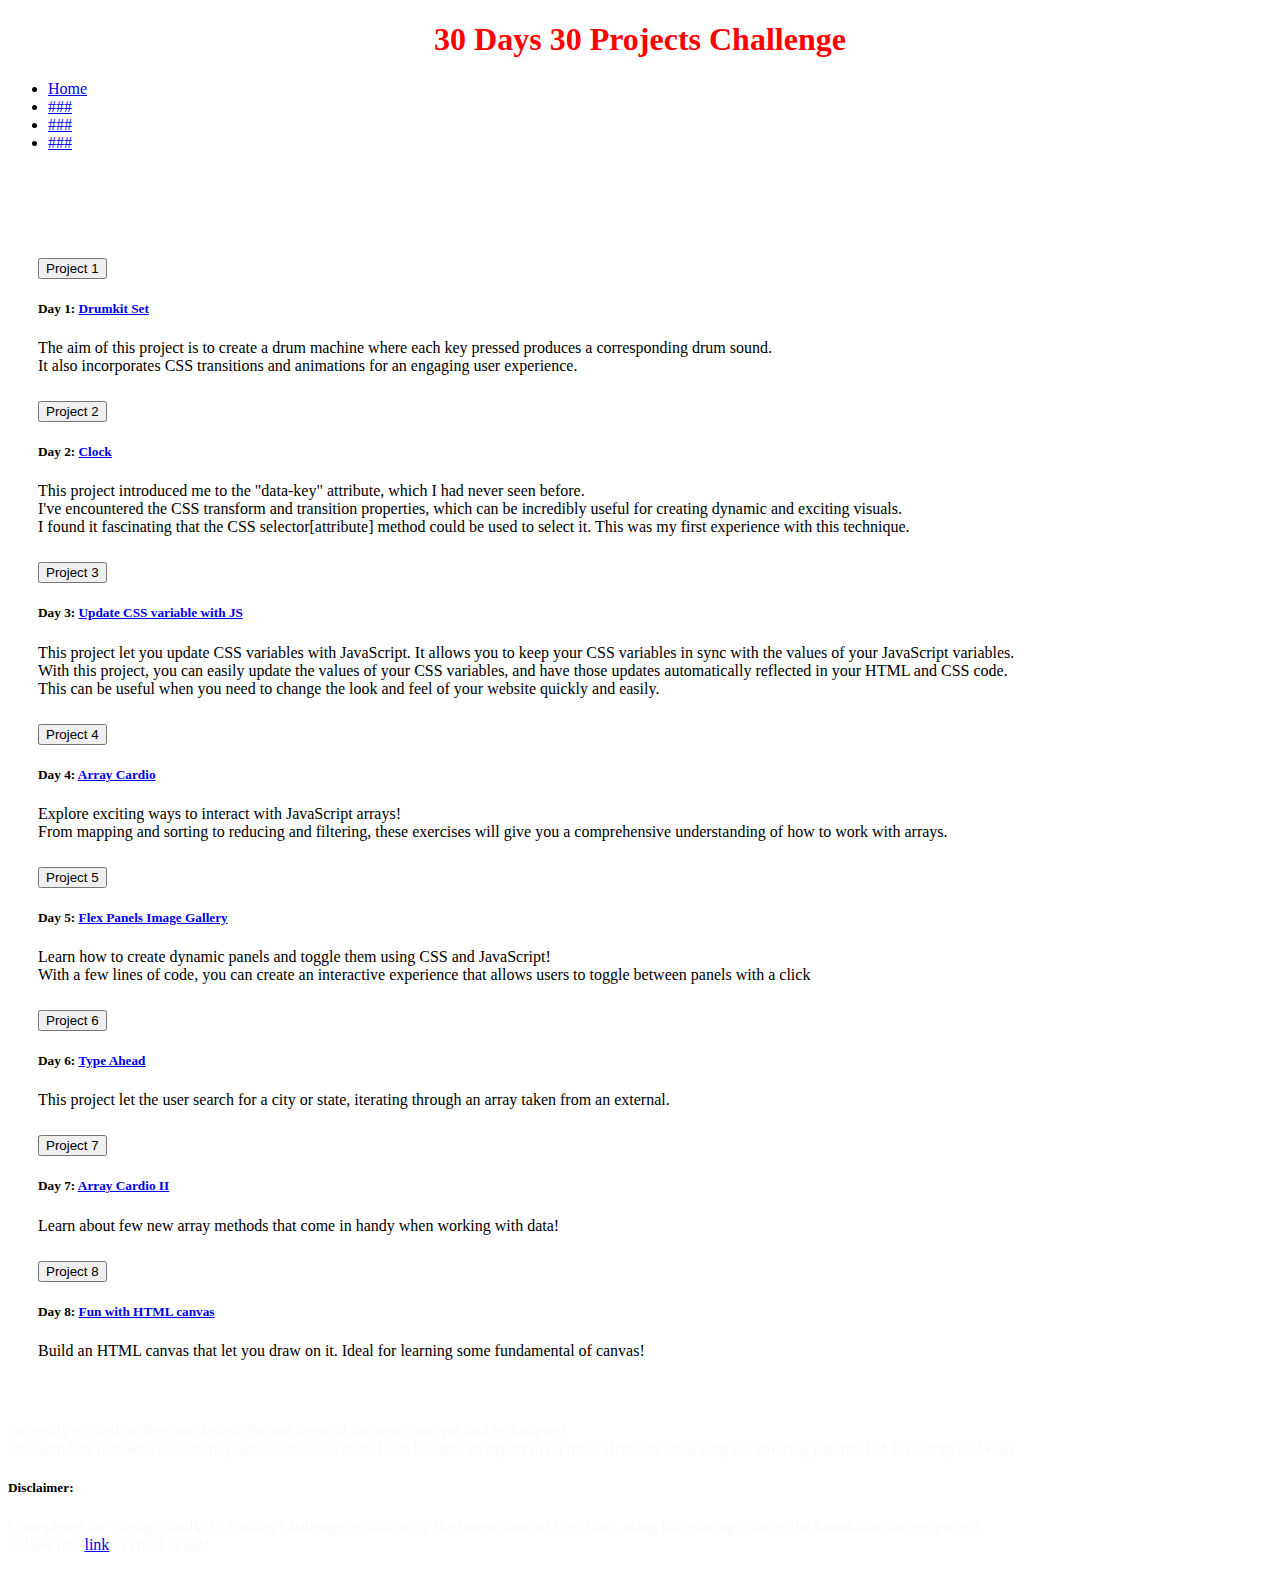
==== index.html @ b757491e "add files for project 8 and remove extra header tag from files" ====
<!DOCTYPE html>
<html lang="en">

<head>
    <meta charset="UTF-8">
    <meta http-equiv="X-UA-Compatible" content="IE=edge">
    <meta name="viewport" content="width=device-width, initial-scale=1.0">
    <link rel="stylesheet" href="/assets/css/index-style.css">
    <link rel="stylesheet" href="https://cdn.jsdelivr.net/npm/bootstrap@4.6.2/dist/css/bootstrap.min.css"
        integrity="sha384-xOolHFLEh07PJGoPkLv1IbcEPTNtaed2xpHsD9ESMhqIYd0nLMwNLD69Npy4HI+N" crossorigin="anonymous">


    <title>30ish Days Challenge</title>
</head>

<body>
    <header>
        <nav class="navbar fixed-top navbar-dark bg-dark navbar-expand-lg navbar-light bg-light">
            <div class="container-fluid">
                <h1 class="navbar-brand">30 Days 30 Projects Challenge</h1>

                <div class="collapse navbar-collapse" id="navbarNav">
                    <ul class="navbar-nav">
                        <li class="nav-item">
                            <a class="nav-link active" aria-current="page" href="#">Home</a>
                        </li>
                        <li class="nav-item">
                            <a class="nav-link" href="#">###</a>
                        </li>
                        <li class="nav-item">
                            <a class="nav-link" href="#">###</a>
                        </li>
                        <li class="nav-item">
                            <a class="nav-link disabled" href="#" tabindex="-1" aria-disabled="true">###</a>
                        </li>
                    </ul>
                </div>
            </div>
        </nav>
    </header>

    <div class="accordion" id="accordionExample">
        <div class="card">
            <div class="card-header" id="headingOne">
                <h2 class="mb-0">
                    <button class="btn btn-link btn-block text-left" type="button" data-toggle="collapse"
                        data-target="#collapseOne" aria-expanded="true" aria-controls="collapseOne">
                        Project 1
                    </button>
                </h2>
            </div>

            <div id="collapseOne" class="collapse show" aria-labelledby="headingOne" data-parent="#accordionExample">
                <div class="card-body">
                    <h5>Day 1: <a href="/html files of each projects/day1-drumkit.html" target="_blank">Drumkit Set</a></h5>
                    <p>
                        The aim of this project is to create a drum machine where each key pressed produces a
                        corresponding drum sound.
                        <br>
                        It also incorporates CSS transitions and animations for an engaging
                        user experience.
                    </p>

                </div>
            </div>
        </div>
        <div class="card">
            <div class="card-header" id="headingTwo">
                <h2 class="mb-0">
                    <button class="btn btn-link btn-block text-left collapsed" type="button" data-toggle="collapse"
                        data-target="#collapseTwo" aria-expanded="false" aria-controls="collapseTwo">
                        Project 2
                    </button>
                </h2>
            </div>
            <div id="collapseTwo" class="collapse" aria-labelledby="headingTwo" data-parent="#accordionExample">
                <div class="card-body">
                    <h5>Day 2: <a href="/html files of each projects/day2-clock.html" target="_blank">Clock</a></h5>
                    <p>
                        This project introduced me to the "data-key" attribute, which I had never seen before.
                        <br>
                        I've encountered the CSS transform and transition properties, which can be incredibly useful for
                        creating dynamic and exciting visuals.
                        <br>
                        I found it fascinating that the CSS selector[attribute] method could be used to select it. This
                        was my first experience with this technique.
                    </p>
                </div>
            </div>
        </div>
        <div class="card">
            <div class="card-header" id="headingThree">
                <h2 class="mb-0">
                    <button class="btn btn-link btn-block text-left collapsed" type="button" data-toggle="collapse"
                        data-target="#collapseThree" aria-expanded="false" aria-controls="collapseThree">
                        Project 3
                    </button>
                </h2>
            </div>
            <div id="collapseThree" class="collapse" aria-labelledby="headingThree" data-parent="#accordionExample">
                <div class="card-body">
                    <h5>Day 3: <a href="/html files of each projects/day3-updateCSSvariable-with-JS.html" target="_blank">Update CSS
                            variable with JS</a></h5>
                    <p>
                        This project let you update CSS variables with JavaScript. It allows you to keep your CSS variables in sync with the values of your JavaScript variables. 
                        <br>
                        With this project, you can easily update the values of your CSS variables, and have those updates automatically reflected in your HTML and CSS code. 
                        <br>
                        This can be useful when you need to change the look and feel of your website quickly and easily.
                    </p>
                </div>
            </div>
        </div>
        <div class="card">
            <div class="card-header" id="headingFour">
                <h2 class="mb-0">
                    <button class="btn btn-link btn-block text-left collapsed" type="button" data-toggle="collapse"
                        data-target="#collapseFour" aria-expanded="false" aria-controls="collapseFour">
                        Project 4
                    </button>
                </h2>
            </div>
            <div id="collapseFour" class="collapse" aria-labelledby="headingFour" data-parent="#accordionExample">
                <div class="card-body">
                    <h5>Day 4: <a href="/html files of each projects/day4-ArrayCardio.html" target="_blank">Array Cardio</a></h5>
                    <p>
                        Explore exciting ways to interact with JavaScript arrays! 
                        <br>
                        From mapping and sorting to reducing and filtering, these exercises will give you a comprehensive 
                        understanding of how to work with arrays.
                    </p>
                </div>
            </div>
        </div>
        <div class="card">
            <div class="card-header" id="headingFive">
                <h2 class="mb-0">
                    <button class="btn btn-link btn-block text-left collapsed" type="button" data-toggle="collapse"
                        data-target="#collapseFive" aria-expanded="false" aria-controls="collapseFive">
                        Project 5
                    </button>
                </h2>
            </div>
            <div id="collapseFive" class="collapse" aria-labelledby="headingFive" data-parent="#accordionExample">
                <div class="card-body">
                    <h5>Day 5: <a href="/html files of each projects/day5-FlexPanelsImageGallery.html" target="_blank">Flex Panels Image
                        Gallery</a></h5>
                    <p>
                        Learn how to create dynamic panels and toggle them using CSS and JavaScript! 
                        <br>
                        With a few lines of code, you can create an interactive experience that allows users to toggle between panels with a click
                    </p>
                </div>
            </div>
        </div>
        <div class="card">
            <div class="card-header" id="headingSix">
                <h2 class="mb-0">
                    <button class="btn btn-link btn-block text-left collapsed" type="button" data-toggle="collapse"
                        data-target="#collapseSix" aria-expanded="false" aria-controls="collapseSix">
                        Project 6
                    </button>
                </h2>
            </div>
            <div id="collapseSix" class="collapse" aria-labelledby="headingSix" data-parent="#accordionExample">
                <div class="card-body">
                    <h5>Day 6: <a href="/html files of each projects/day6-TypeAhead.html">Type Ahead</a></h5>
                    <p>
                        This project let the user search for a city or state, iterating through an array taken from an external.
                    </p>
                </div>
            </div>
        </div>
        <div class="card">
            <div class="card-header" id="headingSeven">
                <h2 class="mb-0">
                    <button class="btn btn-link btn-block text-left collapsed" type="button" data-toggle="collapse"
                        data-target="#collapseSeven" aria-expanded="false" aria-controls="collapseSeven">
                        Project 7
                    </button>
                </h2>
            </div>
            <div id="collapseSeven" class="collapse" aria-labelledby="headingSeven" data-parent="#accordionExample">
                <div class="card-body">
                    <h5>Day 7: <a href="/html files of each projects/day7-ArrayCardio2.html">Array Cardio II</a></h5>
                    <p>
                        Learn about few new array methods that come in handy when working with data!
                    </p>
                </div>
            </div>
        </div>
        <div class="card">
            <div class="card-header" id="headingEight">
                <h2 class="mb-0">
                    <button class="btn btn-link btn-block text-left collapsed" type="button" data-toggle="collapse"
                        data-target="#collapseEight" aria-expanded="false" aria-controls="collapseEight">
                        Project 8
                    </button>
                </h2>
            </div>
            <div id="collapseEight" class="collapse" aria-labelledby="headingEight" data-parent="#accordionExample">
                <div class="card-body">
                    <h5>Day 8: <a href="/html files of each projects/day7-ArrayCardio2.html">Fun with HTML canvas</a></h5>
                    <p>
                        Build an HTML canvas that let you draw on it. Ideal for learning some fundamental of canvas!
                    </p>
                </div>
            </div>
        </div>
    </div>

    <footer id="sticky-footer" class="flex-shrink-0 py-4 bg-dark text-white-50">
        <div class="container text-center">
            <p>I'm really excited to dive into Javascript and learn all the new concepts and techniques!<br> I'm confident that with consistent practice and dedication I can become an expert in no time. 
                Here's to unlocking the amazing potential of Javascript and CSS</small>
            </p>
            <h5>Disclaimer:</h5>
            <p>
               I completed the 30-day Vanilla JS Coding Challenge by following the instructions of Wes Bros, using his existing code as the foundation for my project.
               <br>Follow this <a href="https://courses.wesbos.com/account" target="_blank">link</a> to check it out!
            </p>
        </div>     
    </footer>

    <script src="https://cdn.jsdelivr.net/npm/jquery@3.5.1/dist/jquery.slim.min.js"
        integrity="sha384-DfXdz2htPH0lsSSs5nCTpuj/zy4C+OGpamoFVy38MVBnE+IbbVYUew+OrCXaRkfj" crossorigin="anonymous">
    </script>
    <script src="https://cdn.jsdelivr.net/npm/popper.js@1.16.1/dist/umd/popper.min.js"
        integrity="sha384-9/reFTGAW83EW2RDu2S0VKaIzap3H66lZH81PoYlFhbGU+6BZp6G7niu735Sk7lN" crossorigin="anonymous">
    </script>
    <script src="https://cdn.jsdelivr.net/npm/bootstrap@4.6.2/dist/js/bootstrap.min.js"
        integrity="sha384-+sLIOodYLS7CIrQpBjl+C7nPvqq+FbNUBDunl/OZv93DB7Ln/533i8e/mZXLi/P+" crossorigin="anonymous">
    </script>

</body>

</html>
---- assets/css/index-style.css ----
h1 {
    color: red;
    display: flex;
    justify-content: center;
}


.accordion {
    margin-top: 50px;
    padding: 30px;
}

footer p {
   color: #fafafa;
}
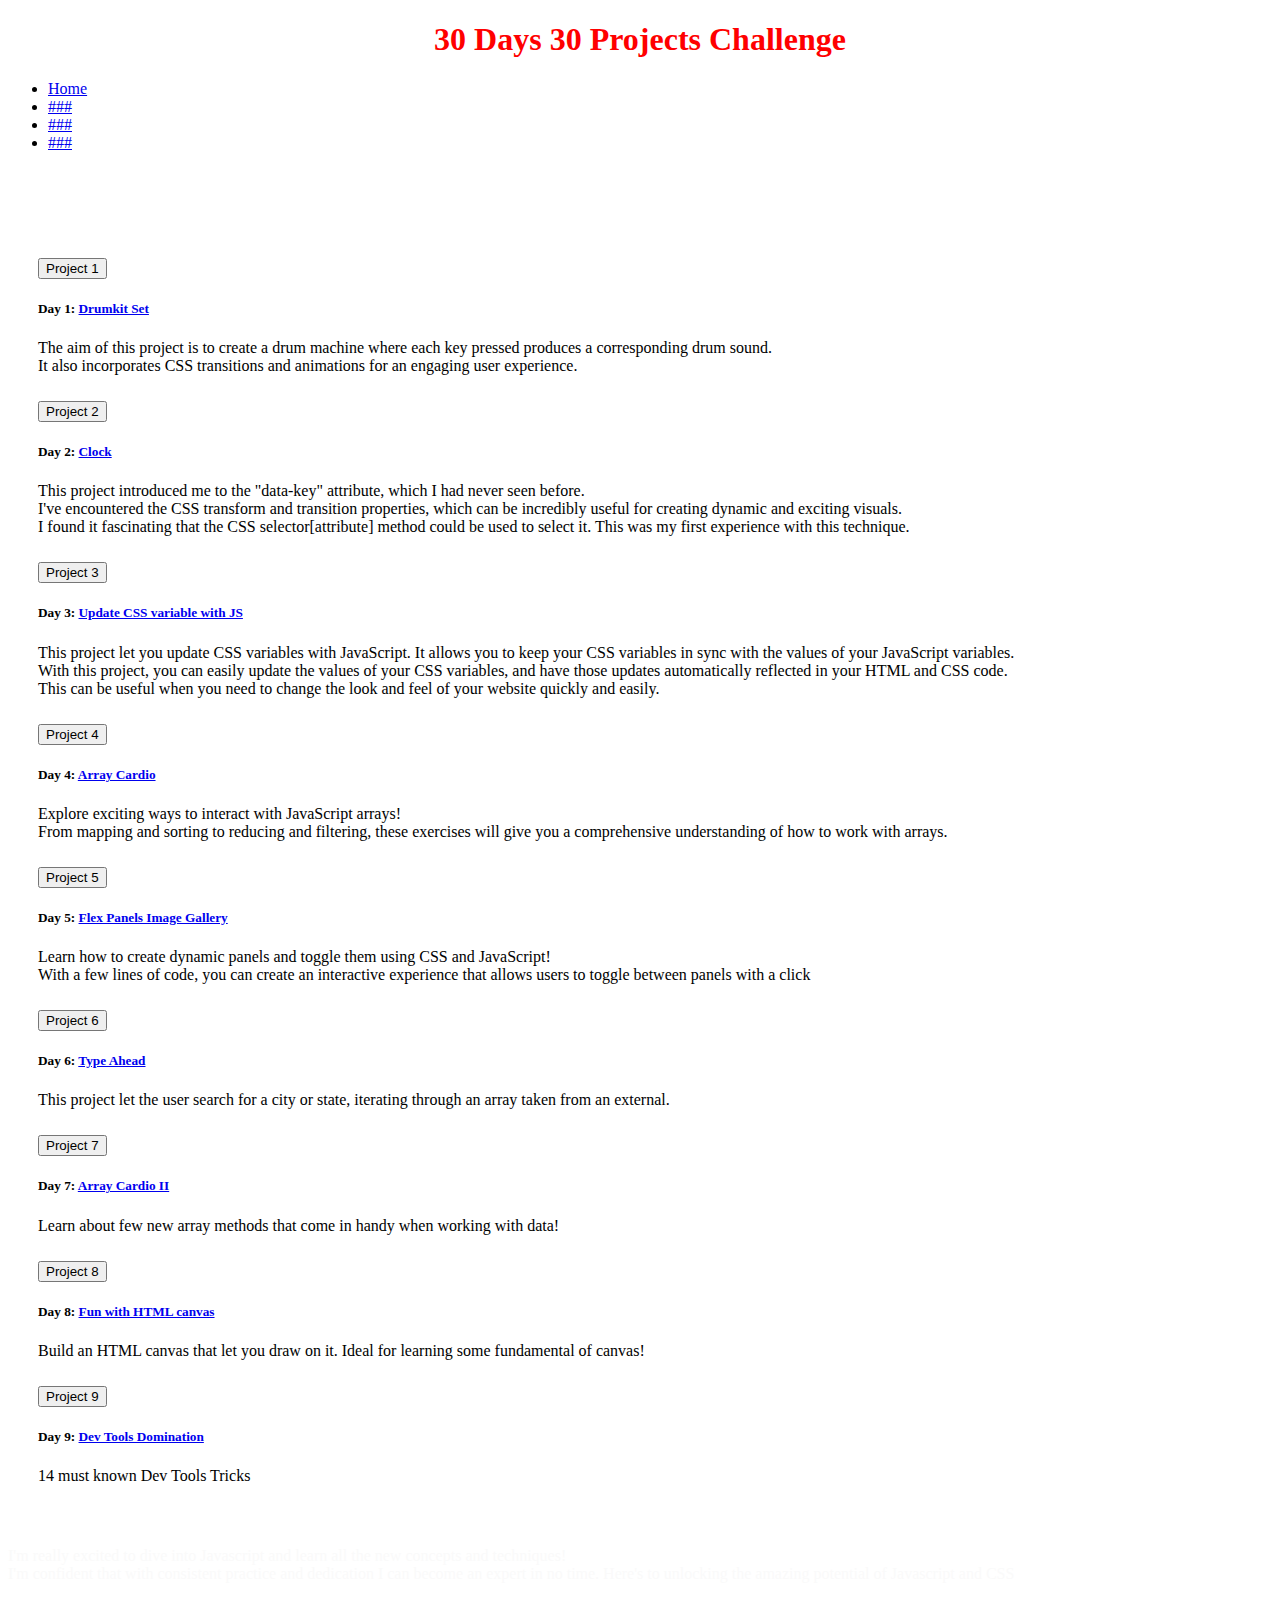
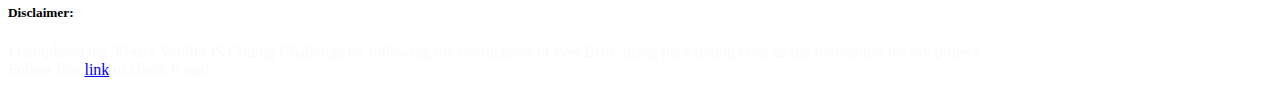
==== commit a528ba98: "complete project 9" ====
--- a/index.html
+++ b/index.html
@@ -44,13 +44,13 @@
             <div class="card-header" id="headingOne">
                 <h2 class="mb-0">
                     <button class="btn btn-link btn-block text-left" type="button" data-toggle="collapse"
-                        data-target="#collapseOne" aria-expanded="true" aria-controls="collapseOne">
+                        data-target="#collapseOne" aria-expanded="false" aria-controls="collapseOne">
                         Project 1
                     </button>
                 </h2>
             </div>
 
-            <div id="collapseOne" class="collapse show" aria-labelledby="headingOne" data-parent="#accordionExample">
+            <div id="collapseOne" class="collapse" aria-labelledby="headingOne" data-parent="#accordionExample">
                 <div class="card-body">
                     <h5>Day 1: <a href="/html files of each projects/day1-drumkit.html" target="_blank">Drumkit Set</a></h5>
                     <p>
@@ -200,9 +200,27 @@
             </div>
             <div id="collapseEight" class="collapse" aria-labelledby="headingEight" data-parent="#accordionExample">
                 <div class="card-body">
-                    <h5>Day 8: <a href="/html files of each projects/day7-ArrayCardio2.html">Fun with HTML canvas</a></h5>
+                    <h5>Day 8: <a href="/html files of each projects/day8-FunWithHTMLCanvas.html">Fun with HTML canvas</a></h5>
                     <p>
                         Build an HTML canvas that let you draw on it. Ideal for learning some fundamental of canvas!
+                    </p>
+                </div>
+            </div>
+        </div>
+        <div class="card">
+            <div class="card-header" id="headingNine">
+                <h2 class="mb-0">
+                    <button class="btn btn-link btn-block text-left collapsed" type="button" data-toggle="collapse"
+                        data-target="#collapseNine" aria-expanded="false" aria-controls="collapseNine">
+                        Project 9
+                    </button>
+                </h2>
+            </div>
+            <div id="collapseNine" class="collapse" aria-labelledby="headingNine" data-parent="#accordionExample">
+                <div class="card-body">
+                    <h5>Day 9: <a href="/html files of each projects/day9-DevToolsDomination.html">Dev Tools Domination</a></h5>
+                    <p>
+                        14 must known Dev Tools Tricks     
                     </p>
                 </div>
             </div>
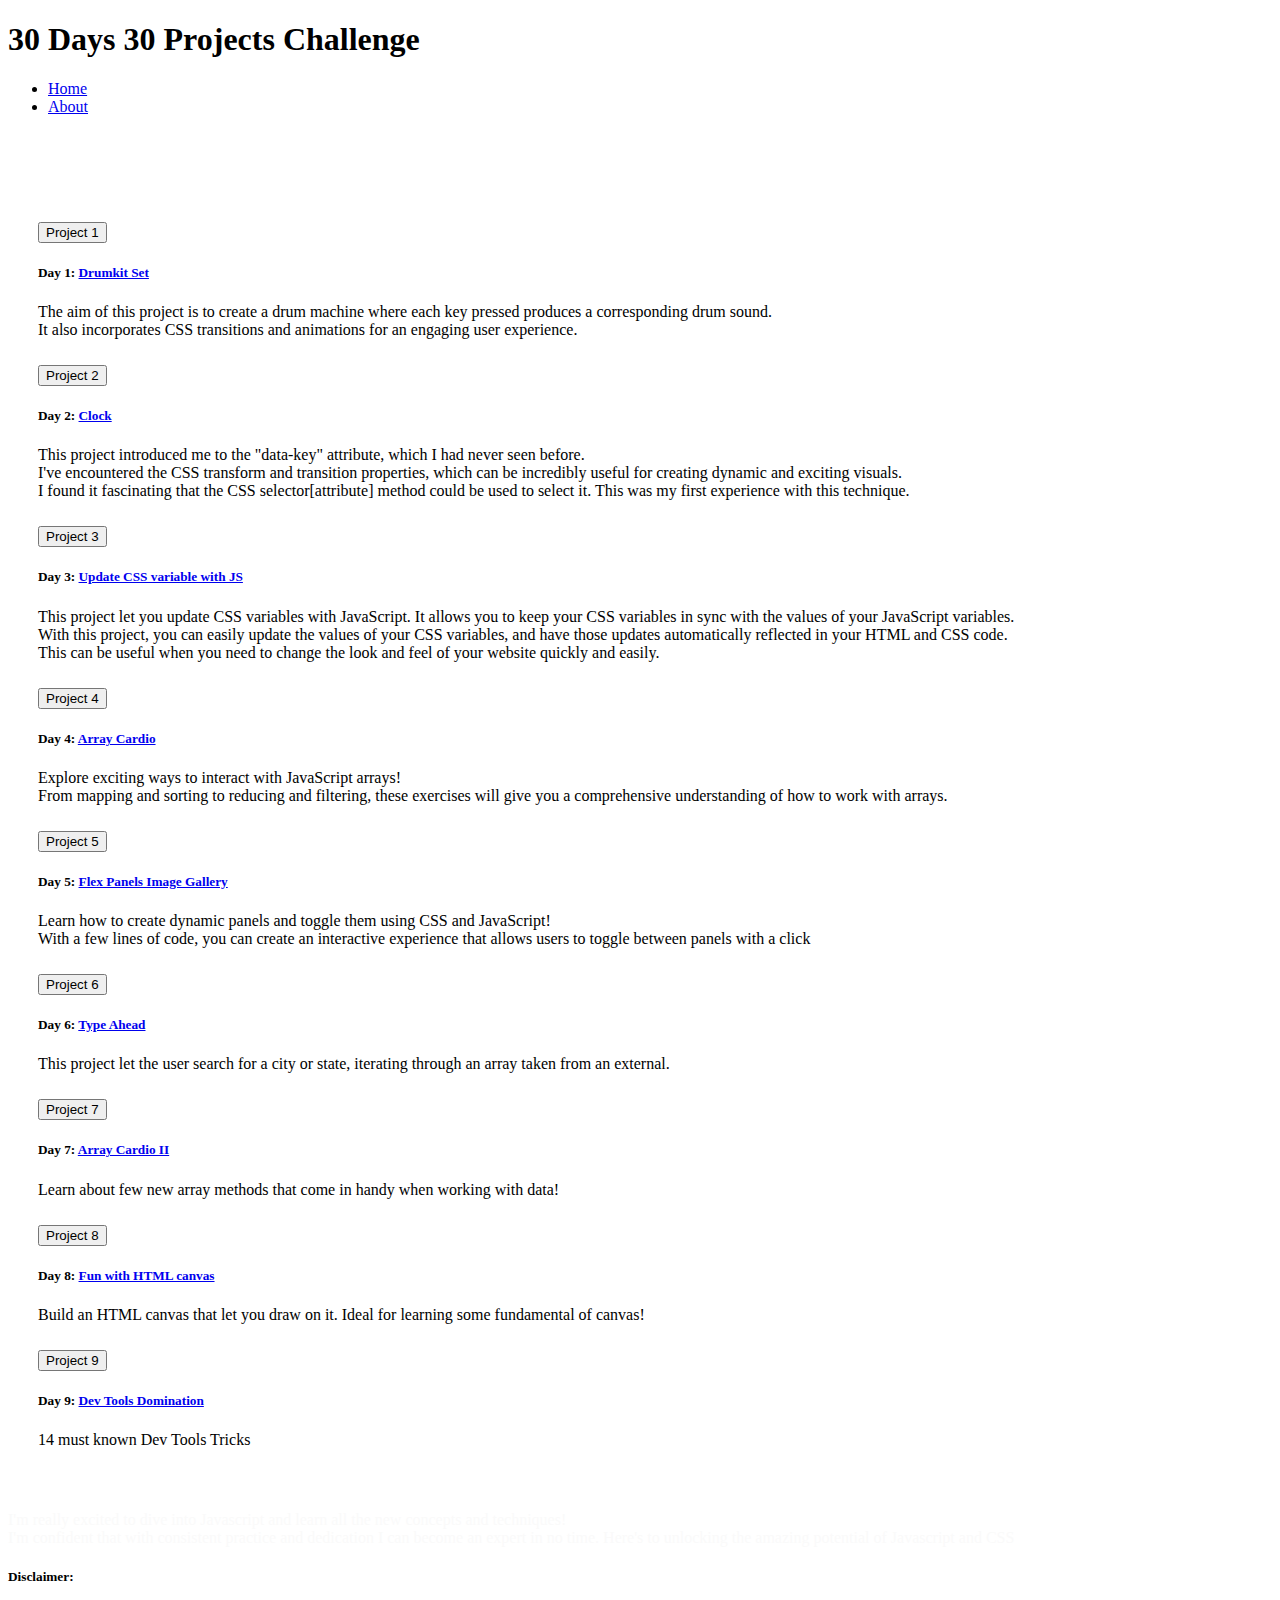
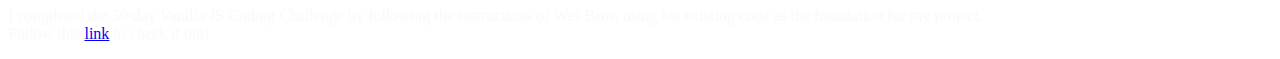
==== commit cea4ef0b: "add header and footer to project1" ====
--- a/index.html
+++ b/index.html
@@ -18,23 +18,16 @@
         <nav class="navbar fixed-top navbar-dark bg-dark navbar-expand-lg navbar-light bg-light">
             <div class="container-fluid">
                 <h1 class="navbar-brand">30 Days 30 Projects Challenge</h1>
-
-                <div class="collapse navbar-collapse" id="navbarNav">
-                    <ul class="navbar-nav">
-                        <li class="nav-item">
-                            <a class="nav-link active" aria-current="page" href="#">Home</a>
-                        </li>
-                        <li class="nav-item">
-                            <a class="nav-link" href="#">###</a>
-                        </li>
-                        <li class="nav-item">
-                            <a class="nav-link" href="#">###</a>
-                        </li>
-                        <li class="nav-item">
-                            <a class="nav-link disabled" href="#" tabindex="-1" aria-disabled="true">###</a>
-                        </li>
-                    </ul>
-                </div>
+            </div>
+            <div class="collapse navbar-collapse" id="navbarNav">
+                <ul class="navbar-nav">
+                    <li class="nav-item">
+                        <a class="nav-link active" aria-current="page" href="#">Home</a>
+                    </li>
+                    <li class="nav-item">
+                        <a class="nav-link" href="#">About</a>
+                    </li>
+               </ul>
             </div>
         </nav>
     </header>
--- a/assets/css/index-style.css
+++ b/assets/css/index-style.css
@@ -1,10 +1,3 @@
-h1 {
-    color: red;
-    display: flex;
-    justify-content: center;
-}
-
-
 .accordion {
     margin-top: 50px;
     padding: 30px;
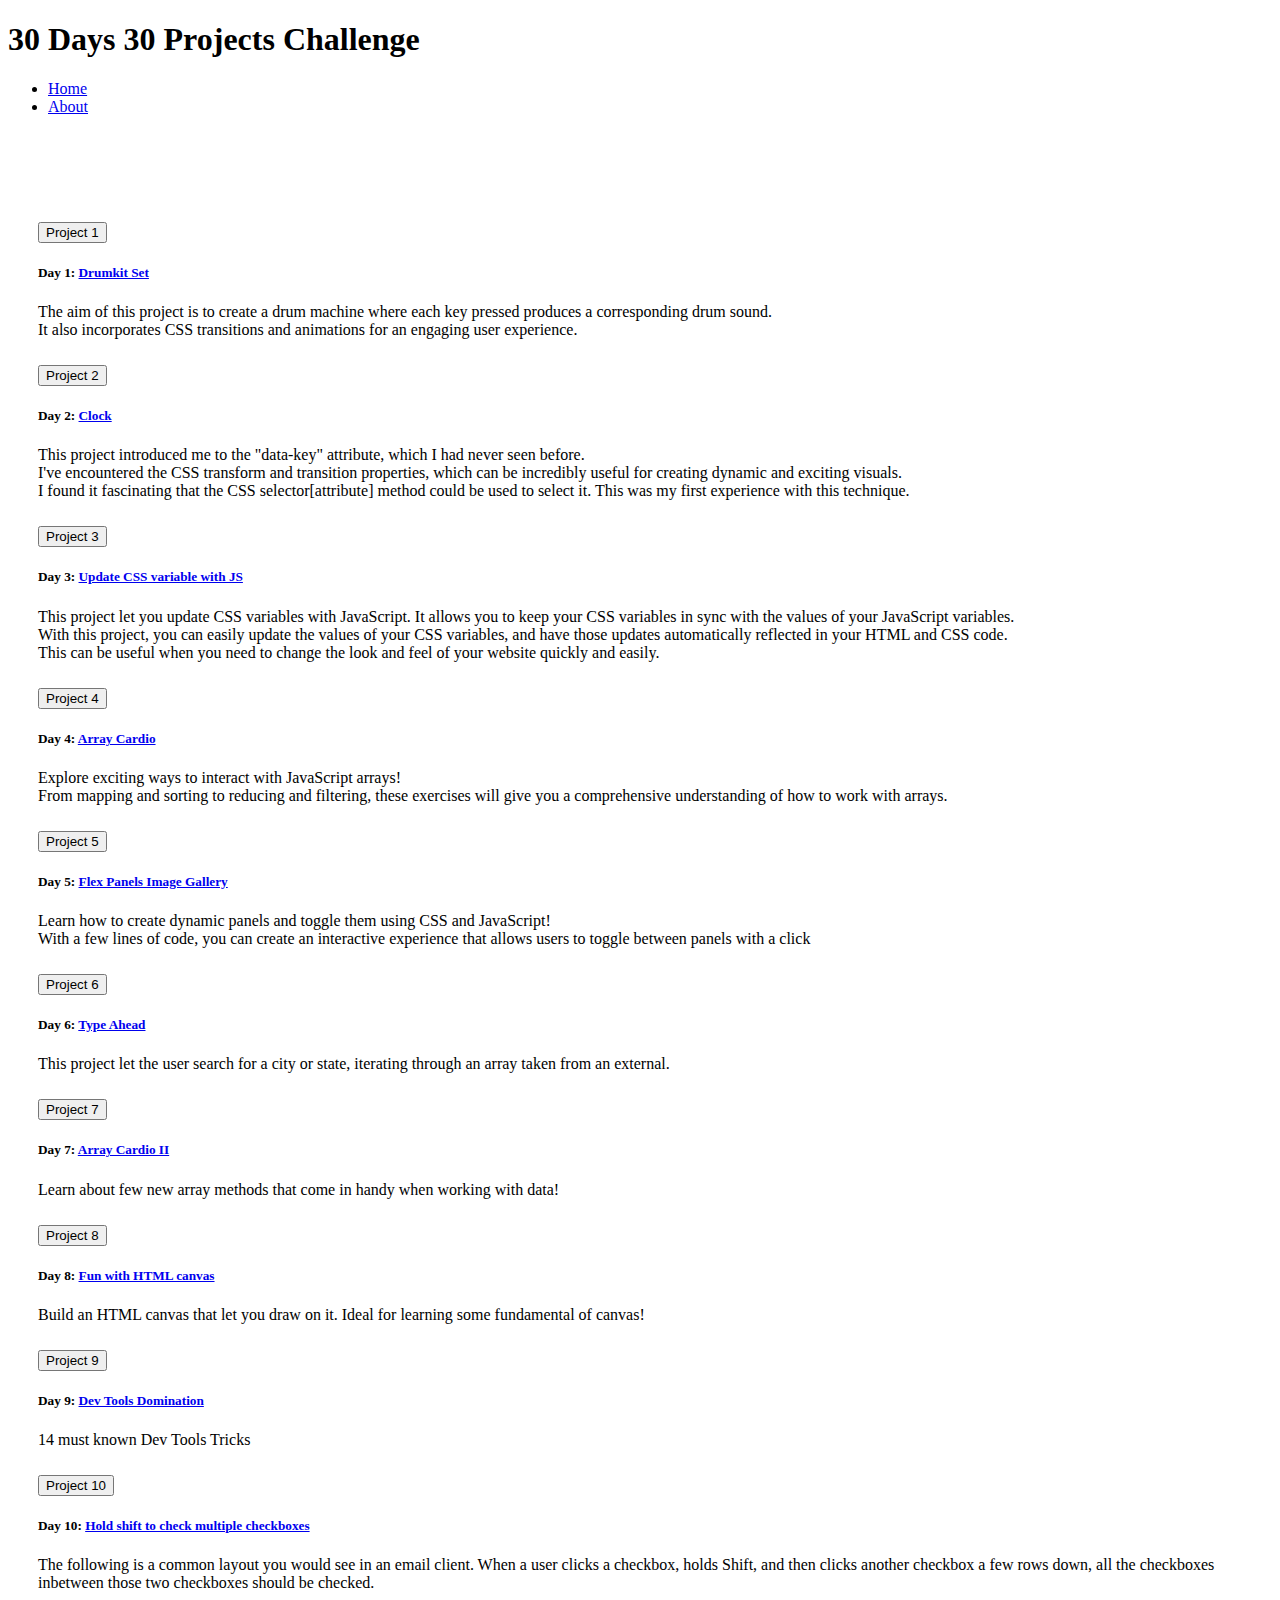
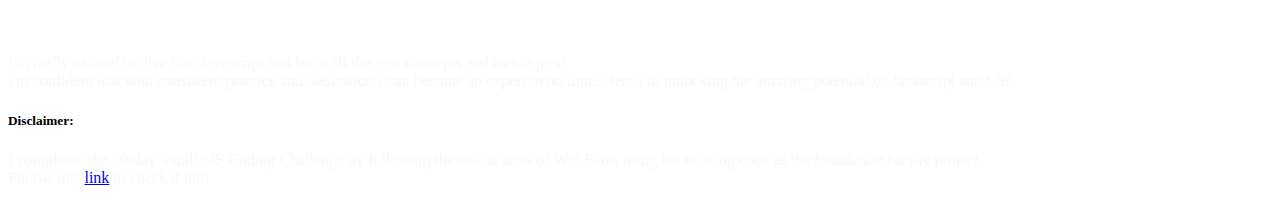
==== commit 03d6125d: "complete day10 project - Check boxes" ====
--- a/index.html
+++ b/index.html
@@ -27,7 +27,7 @@
                     <li class="nav-item">
                         <a class="nav-link" href="#">About</a>
                     </li>
-               </ul>
+                </ul>
             </div>
         </nav>
     </header>
@@ -45,7 +45,8 @@
 
             <div id="collapseOne" class="collapse" aria-labelledby="headingOne" data-parent="#accordionExample">
                 <div class="card-body">
-                    <h5>Day 1: <a href="/html files of each projects/day1-drumkit.html" target="_blank">Drumkit Set</a></h5>
+                    <h5>Day 1: <a href="/html files of each projects/day1-drumkit.html" target="_blank">Drumkit Set</a>
+                    </h5>
                     <p>
                         The aim of this project is to create a drum machine where each key pressed produces a
                         corresponding drum sound.
@@ -92,12 +93,15 @@
             </div>
             <div id="collapseThree" class="collapse" aria-labelledby="headingThree" data-parent="#accordionExample">
                 <div class="card-body">
-                    <h5>Day 3: <a href="/html files of each projects/day3-updateCSSvariable-with-JS.html" target="_blank">Update CSS
+                    <h5>Day 3: <a href="/html files of each projects/day3-updateCSSvariable-with-JS.html"
+                            target="_blank">Update CSS
                             variable with JS</a></h5>
                     <p>
-                        This project let you update CSS variables with JavaScript. It allows you to keep your CSS variables in sync with the values of your JavaScript variables. 
-                        <br>
-                        With this project, you can easily update the values of your CSS variables, and have those updates automatically reflected in your HTML and CSS code. 
+                        This project let you update CSS variables with JavaScript. It allows you to keep your CSS
+                        variables in sync with the values of your JavaScript variables.
+                        <br>
+                        With this project, you can easily update the values of your CSS variables, and have those
+                        updates automatically reflected in your HTML and CSS code.
                         <br>
                         This can be useful when you need to change the look and feel of your website quickly and easily.
                     </p>
@@ -115,11 +119,13 @@
             </div>
             <div id="collapseFour" class="collapse" aria-labelledby="headingFour" data-parent="#accordionExample">
                 <div class="card-body">
-                    <h5>Day 4: <a href="/html files of each projects/day4-ArrayCardio.html" target="_blank">Array Cardio</a></h5>
-                    <p>
-                        Explore exciting ways to interact with JavaScript arrays! 
-                        <br>
-                        From mapping and sorting to reducing and filtering, these exercises will give you a comprehensive 
+                    <h5>Day 4: <a href="/html files of each projects/day4-ArrayCardio.html" target="_blank">Array
+                            Cardio</a></h5>
+                    <p>
+                        Explore exciting ways to interact with JavaScript arrays!
+                        <br>
+                        From mapping and sorting to reducing and filtering, these exercises will give you a
+                        comprehensive
                         understanding of how to work with arrays.
                     </p>
                 </div>
@@ -136,12 +142,14 @@
             </div>
             <div id="collapseFive" class="collapse" aria-labelledby="headingFive" data-parent="#accordionExample">
                 <div class="card-body">
-                    <h5>Day 5: <a href="/html files of each projects/day5-FlexPanelsImageGallery.html" target="_blank">Flex Panels Image
-                        Gallery</a></h5>
-                    <p>
-                        Learn how to create dynamic panels and toggle them using CSS and JavaScript! 
-                        <br>
-                        With a few lines of code, you can create an interactive experience that allows users to toggle between panels with a click
+                    <h5>Day 5: <a href="/html files of each projects/day5-FlexPanelsImageGallery.html"
+                            target="_blank">Flex Panels Image
+                            Gallery</a></h5>
+                    <p>
+                        Learn how to create dynamic panels and toggle them using CSS and JavaScript!
+                        <br>
+                        With a few lines of code, you can create an interactive experience that allows users to toggle
+                        between panels with a click
                     </p>
                 </div>
             </div>
@@ -159,7 +167,8 @@
                 <div class="card-body">
                     <h5>Day 6: <a href="/html files of each projects/day6-TypeAhead.html">Type Ahead</a></h5>
                     <p>
-                        This project let the user search for a city or state, iterating through an array taken from an external.
+                        This project let the user search for a city or state, iterating through an array taken from an
+                        external.
                     </p>
                 </div>
             </div>
@@ -193,7 +202,8 @@
             </div>
             <div id="collapseEight" class="collapse" aria-labelledby="headingEight" data-parent="#accordionExample">
                 <div class="card-body">
-                    <h5>Day 8: <a href="/html files of each projects/day8-FunWithHTMLCanvas.html">Fun with HTML canvas</a></h5>
+                    <h5>Day 8: <a href="/html files of each projects/day8-FunWithHTMLCanvas.html">Fun with HTML
+                            canvas</a></h5>
                     <p>
                         Build an HTML canvas that let you draw on it. Ideal for learning some fundamental of canvas!
                     </p>
@@ -211,9 +221,31 @@
             </div>
             <div id="collapseNine" class="collapse" aria-labelledby="headingNine" data-parent="#accordionExample">
                 <div class="card-body">
-                    <h5>Day 9: <a href="/html files of each projects/day9-DevToolsDomination.html">Dev Tools Domination</a></h5>
-                    <p>
-                        14 must known Dev Tools Tricks     
+                    <h5>Day 9: <a href="/html files of each projects/day9-DevToolsDomination.html">Dev Tools
+                            Domination</a></h5>
+                    <p>
+                        14 must known Dev Tools Tricks
+                    </p>
+                </div>
+            </div>
+        </div>
+        <div class="card">
+            <div class="card-header" id="headingTen">
+                <h2 class="mb-0">
+                    <button class="btn btn-link btn-block text-left collapsed" type="button" data-toggle="collapse"
+                        data-target="#collapseTen" aria-expanded="false" aria-controls="collapseTen">
+                        Project 10
+                    </button>
+                </h2>
+            </div>
+            <div id="collapseTen" class="collapse" aria-labelledby="headingTen" data-parent="#accordionExample">
+                <div class="card-body">
+                    <h5>Day 10: <a href="/html files of each projects/day10-Checkboxes.html">Hold shift to check multiple checkboxes</a></h5>
+                    <p>
+                        The following is a common layout you would see in an email client.
+                        When a user clicks a checkbox, holds Shift, and then clicks another checkbox a few rows down,
+                        all the checkboxes inbetween those two checkboxes should be checked.
+
                     </p>
                 </div>
             </div>
@@ -222,15 +254,17 @@
 
     <footer id="sticky-footer" class="flex-shrink-0 py-4 bg-dark text-white-50">
         <div class="container text-center">
-            <p>I'm really excited to dive into Javascript and learn all the new concepts and techniques!<br> I'm confident that with consistent practice and dedication I can become an expert in no time. 
+            <p>I'm really excited to dive into Javascript and learn all the new concepts and techniques!<br> I'm
+                confident that with consistent practice and dedication I can become an expert in no time.
                 Here's to unlocking the amazing potential of Javascript and CSS</small>
             </p>
             <h5>Disclaimer:</h5>
             <p>
-               I completed the 30-day Vanilla JS Coding Challenge by following the instructions of Wes Bros, using his existing code as the foundation for my project.
-               <br>Follow this <a href="https://courses.wesbos.com/account" target="_blank">link</a> to check it out!
+                I completed the 30-day Vanilla JS Coding Challenge by following the instructions of Wes Bros, using his
+                existing code as the foundation for my project.
+                <br>Follow this <a href="https://courses.wesbos.com/account" target="_blank">link</a> to check it out!
             </p>
-        </div>     
+        </div>
     </footer>
 
     <script src="https://cdn.jsdelivr.net/npm/jquery@3.5.1/dist/jquery.slim.min.js"
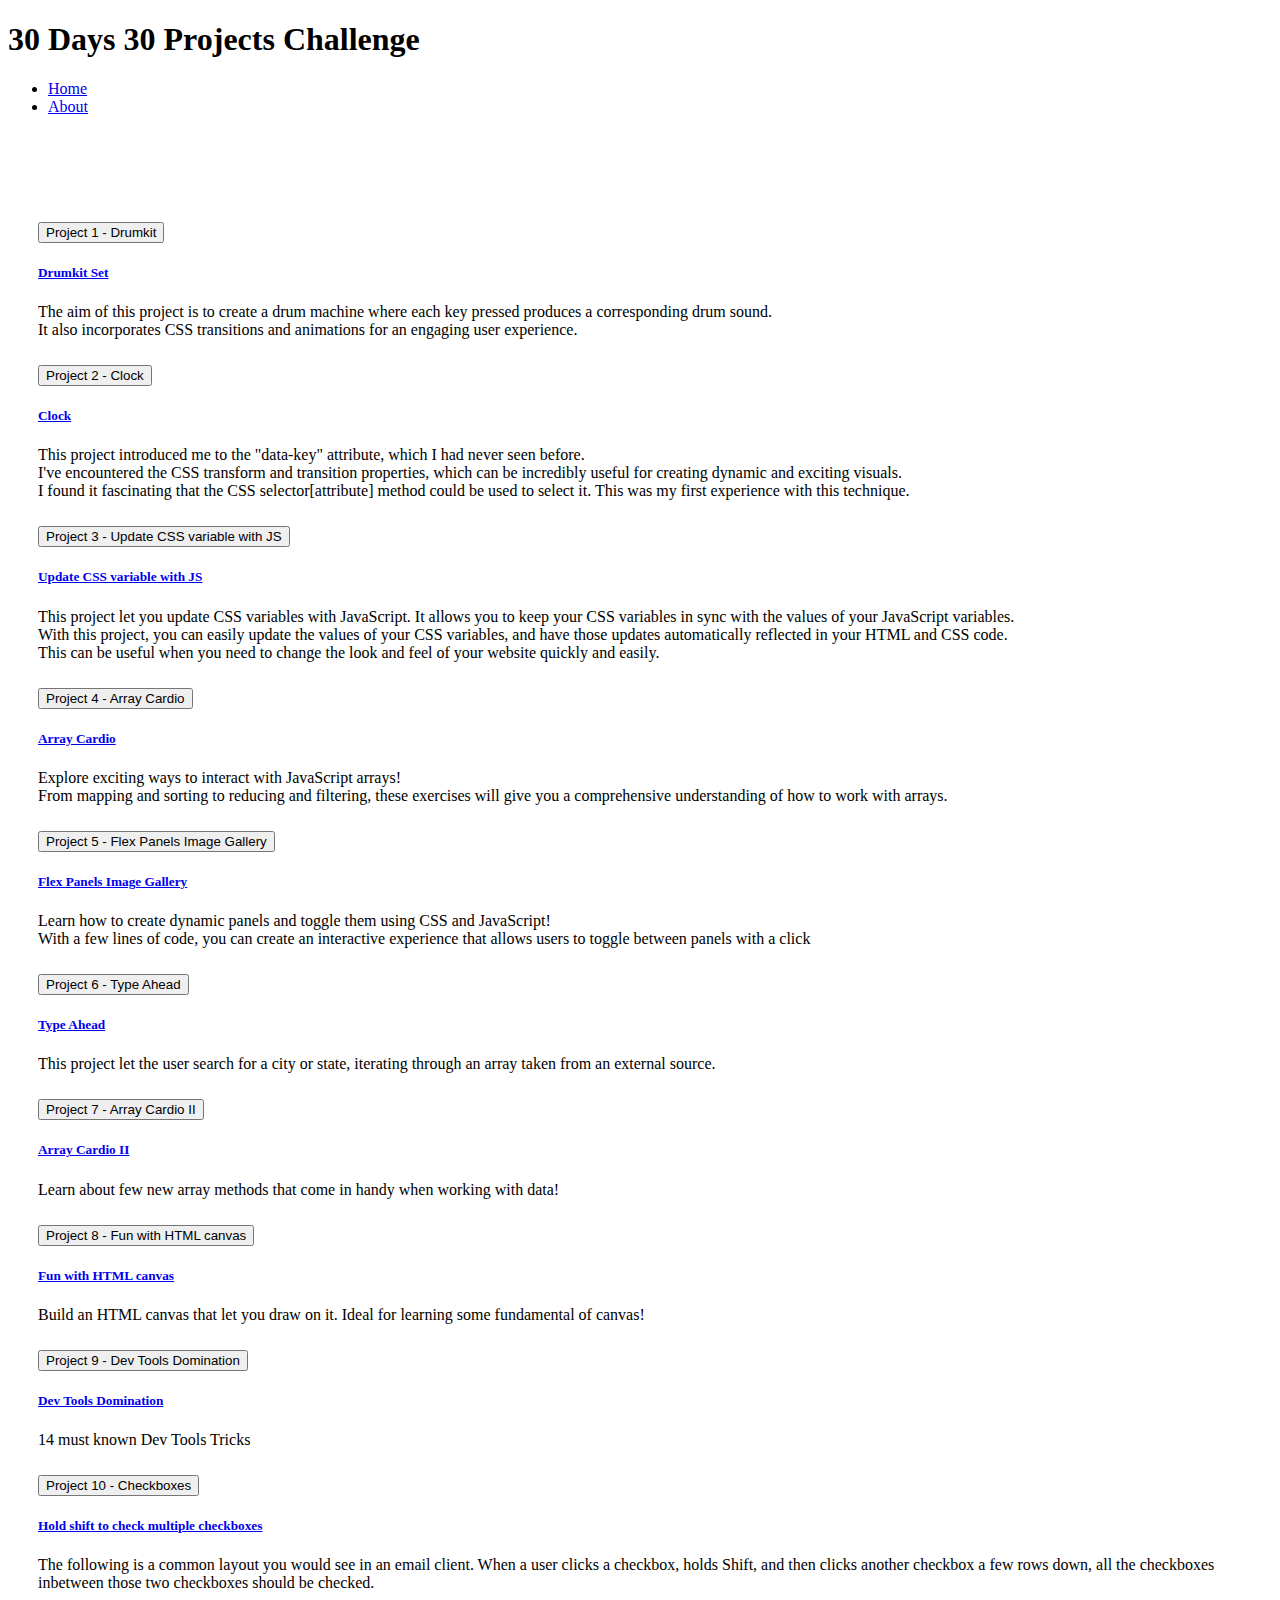
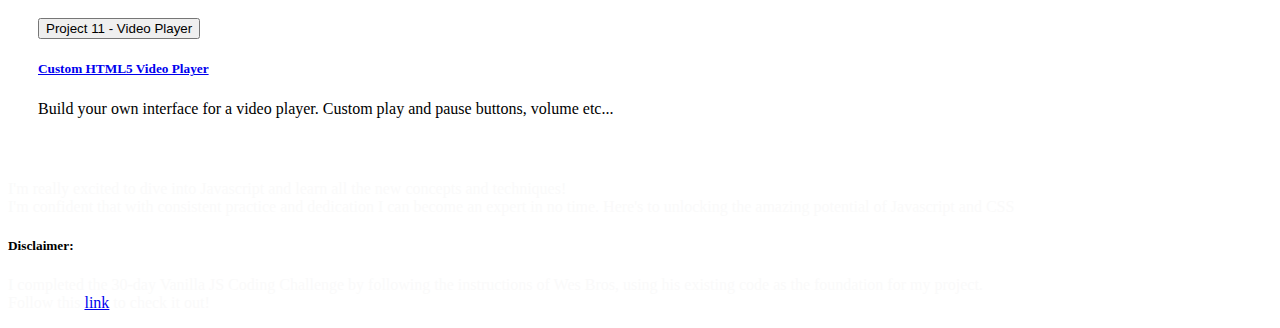
==== commit 511509ac: "add initial files for project 11" ====
--- a/index.html
+++ b/index.html
@@ -38,14 +38,14 @@
                 <h2 class="mb-0">
                     <button class="btn btn-link btn-block text-left" type="button" data-toggle="collapse"
                         data-target="#collapseOne" aria-expanded="false" aria-controls="collapseOne">
-                        Project 1
+                        Project 1 - Drumkit
                     </button>
                 </h2>
             </div>
 
             <div id="collapseOne" class="collapse" aria-labelledby="headingOne" data-parent="#accordionExample">
                 <div class="card-body">
-                    <h5>Day 1: <a href="/html files of each projects/day1-drumkit.html" target="_blank">Drumkit Set</a>
+                    <h5><a href="/html files of each projects/day1-drumkit.html" target="_blank">Drumkit Set</a>
                     </h5>
                     <p>
                         The aim of this project is to create a drum machine where each key pressed produces a
@@ -63,13 +63,13 @@
                 <h2 class="mb-0">
                     <button class="btn btn-link btn-block text-left collapsed" type="button" data-toggle="collapse"
                         data-target="#collapseTwo" aria-expanded="false" aria-controls="collapseTwo">
-                        Project 2
+                        Project 2 - Clock
                     </button>
                 </h2>
             </div>
             <div id="collapseTwo" class="collapse" aria-labelledby="headingTwo" data-parent="#accordionExample">
                 <div class="card-body">
-                    <h5>Day 2: <a href="/html files of each projects/day2-clock.html" target="_blank">Clock</a></h5>
+                    <h5><a href="/html files of each projects/day2-clock.html" target="_blank">Clock</a></h5>
                     <p>
                         This project introduced me to the "data-key" attribute, which I had never seen before.
                         <br>
@@ -87,13 +87,13 @@
                 <h2 class="mb-0">
                     <button class="btn btn-link btn-block text-left collapsed" type="button" data-toggle="collapse"
                         data-target="#collapseThree" aria-expanded="false" aria-controls="collapseThree">
-                        Project 3
+                        Project 3 - Update CSS variable with JS
                     </button>
                 </h2>
             </div>
             <div id="collapseThree" class="collapse" aria-labelledby="headingThree" data-parent="#accordionExample">
                 <div class="card-body">
-                    <h5>Day 3: <a href="/html files of each projects/day3-updateCSSvariable-with-JS.html"
+                    <h5><a href="/html files of each projects/day3-updateCSSvariable-with-JS.html"
                             target="_blank">Update CSS
                             variable with JS</a></h5>
                     <p>
@@ -113,13 +113,13 @@
                 <h2 class="mb-0">
                     <button class="btn btn-link btn-block text-left collapsed" type="button" data-toggle="collapse"
                         data-target="#collapseFour" aria-expanded="false" aria-controls="collapseFour">
-                        Project 4
+                        Project 4 - Array Cardio
                     </button>
                 </h2>
             </div>
             <div id="collapseFour" class="collapse" aria-labelledby="headingFour" data-parent="#accordionExample">
                 <div class="card-body">
-                    <h5>Day 4: <a href="/html files of each projects/day4-ArrayCardio.html" target="_blank">Array
+                    <h5><a href="/html files of each projects/day4-ArrayCardio.html" target="_blank">Array
                             Cardio</a></h5>
                     <p>
                         Explore exciting ways to interact with JavaScript arrays!
@@ -136,13 +136,13 @@
                 <h2 class="mb-0">
                     <button class="btn btn-link btn-block text-left collapsed" type="button" data-toggle="collapse"
                         data-target="#collapseFive" aria-expanded="false" aria-controls="collapseFive">
-                        Project 5
+                        Project 5 - Flex Panels Image Gallery
                     </button>
                 </h2>
             </div>
             <div id="collapseFive" class="collapse" aria-labelledby="headingFive" data-parent="#accordionExample">
                 <div class="card-body">
-                    <h5>Day 5: <a href="/html files of each projects/day5-FlexPanelsImageGallery.html"
+                    <h5><a href="/html files of each projects/day5-FlexPanelsImageGallery.html"
                             target="_blank">Flex Panels Image
                             Gallery</a></h5>
                     <p>
@@ -159,16 +159,16 @@
                 <h2 class="mb-0">
                     <button class="btn btn-link btn-block text-left collapsed" type="button" data-toggle="collapse"
                         data-target="#collapseSix" aria-expanded="false" aria-controls="collapseSix">
-                        Project 6
+                        Project 6 - Type Ahead
                     </button>
                 </h2>
             </div>
             <div id="collapseSix" class="collapse" aria-labelledby="headingSix" data-parent="#accordionExample">
                 <div class="card-body">
-                    <h5>Day 6: <a href="/html files of each projects/day6-TypeAhead.html">Type Ahead</a></h5>
+                    <h5><a href="/html files of each projects/day6-TypeAhead.html">Type Ahead</a></h5>
                     <p>
                         This project let the user search for a city or state, iterating through an array taken from an
-                        external.
+                        external source.
                     </p>
                 </div>
             </div>
@@ -178,13 +178,13 @@
                 <h2 class="mb-0">
                     <button class="btn btn-link btn-block text-left collapsed" type="button" data-toggle="collapse"
                         data-target="#collapseSeven" aria-expanded="false" aria-controls="collapseSeven">
-                        Project 7
+                        Project 7 - Array Cardio II
                     </button>
                 </h2>
             </div>
             <div id="collapseSeven" class="collapse" aria-labelledby="headingSeven" data-parent="#accordionExample">
                 <div class="card-body">
-                    <h5>Day 7: <a href="/html files of each projects/day7-ArrayCardio2.html">Array Cardio II</a></h5>
+                    <h5><a href="/html files of each projects/day7-ArrayCardio2.html">Array Cardio II</a></h5>
                     <p>
                         Learn about few new array methods that come in handy when working with data!
                     </p>
@@ -196,13 +196,13 @@
                 <h2 class="mb-0">
                     <button class="btn btn-link btn-block text-left collapsed" type="button" data-toggle="collapse"
                         data-target="#collapseEight" aria-expanded="false" aria-controls="collapseEight">
-                        Project 8
+                        Project 8 - Fun with HTML canvas
                     </button>
                 </h2>
             </div>
             <div id="collapseEight" class="collapse" aria-labelledby="headingEight" data-parent="#accordionExample">
                 <div class="card-body">
-                    <h5>Day 8: <a href="/html files of each projects/day8-FunWithHTMLCanvas.html">Fun with HTML
+                    <h5><a href="/html files of each projects/day8-FunWithHTMLCanvas.html">Fun with HTML
                             canvas</a></h5>
                     <p>
                         Build an HTML canvas that let you draw on it. Ideal for learning some fundamental of canvas!
@@ -215,13 +215,13 @@
                 <h2 class="mb-0">
                     <button class="btn btn-link btn-block text-left collapsed" type="button" data-toggle="collapse"
                         data-target="#collapseNine" aria-expanded="false" aria-controls="collapseNine">
-                        Project 9
+                        Project 9 - Dev Tools Domination
                     </button>
                 </h2>
             </div>
             <div id="collapseNine" class="collapse" aria-labelledby="headingNine" data-parent="#accordionExample">
                 <div class="card-body">
-                    <h5>Day 9: <a href="/html files of each projects/day9-DevToolsDomination.html">Dev Tools
+                    <h5><a href="/html files of each projects/day9-DevToolsDomination.html">Dev Tools
                             Domination</a></h5>
                     <p>
                         14 must known Dev Tools Tricks
@@ -234,18 +234,36 @@
                 <h2 class="mb-0">
                     <button class="btn btn-link btn-block text-left collapsed" type="button" data-toggle="collapse"
                         data-target="#collapseTen" aria-expanded="false" aria-controls="collapseTen">
-                        Project 10
+                        Project 10 - Checkboxes
                     </button>
                 </h2>
             </div>
             <div id="collapseTen" class="collapse" aria-labelledby="headingTen" data-parent="#accordionExample">
                 <div class="card-body">
-                    <h5>Day 10: <a href="/html files of each projects/day10-Checkboxes.html">Hold shift to check multiple checkboxes</a></h5>
+                    <h5><a href="/html files of each projects/day10-Checkboxes.html">Hold shift to check multiple checkboxes</a></h5>
                     <p>
                         The following is a common layout you would see in an email client.
                         When a user clicks a checkbox, holds Shift, and then clicks another checkbox a few rows down,
                         all the checkboxes inbetween those two checkboxes should be checked.
 
+                    </p>
+                </div>
+            </div>
+        </div>
+        <div class="card">
+            <div class="card-header" id="headingEleven">
+                <h2 class="mb-0">
+                    <button class="btn btn-link btn-block text-left collapsed" type="button" data-toggle="collapse"
+                        data-target="#collapseEleven" aria-expanded="false" aria-controls="collapseEleven">
+                        Project 11 - Video Player
+                    </button>
+                </h2>
+            </div>
+            <div id="collapseEleven" class="collapse" aria-labelledby="headingEleven" data-parent="#accordionExample">
+                <div class="card-body">
+                    <h5><a href="/html files of each projects//day11-CustomHTML5VideoPlayer.html">Custom HTML5 Video Player</a></h5>
+                    <p>
+                        Build your own interface for a video player. Custom play and pause buttons, volume etc...
                     </p>
                 </div>
             </div>
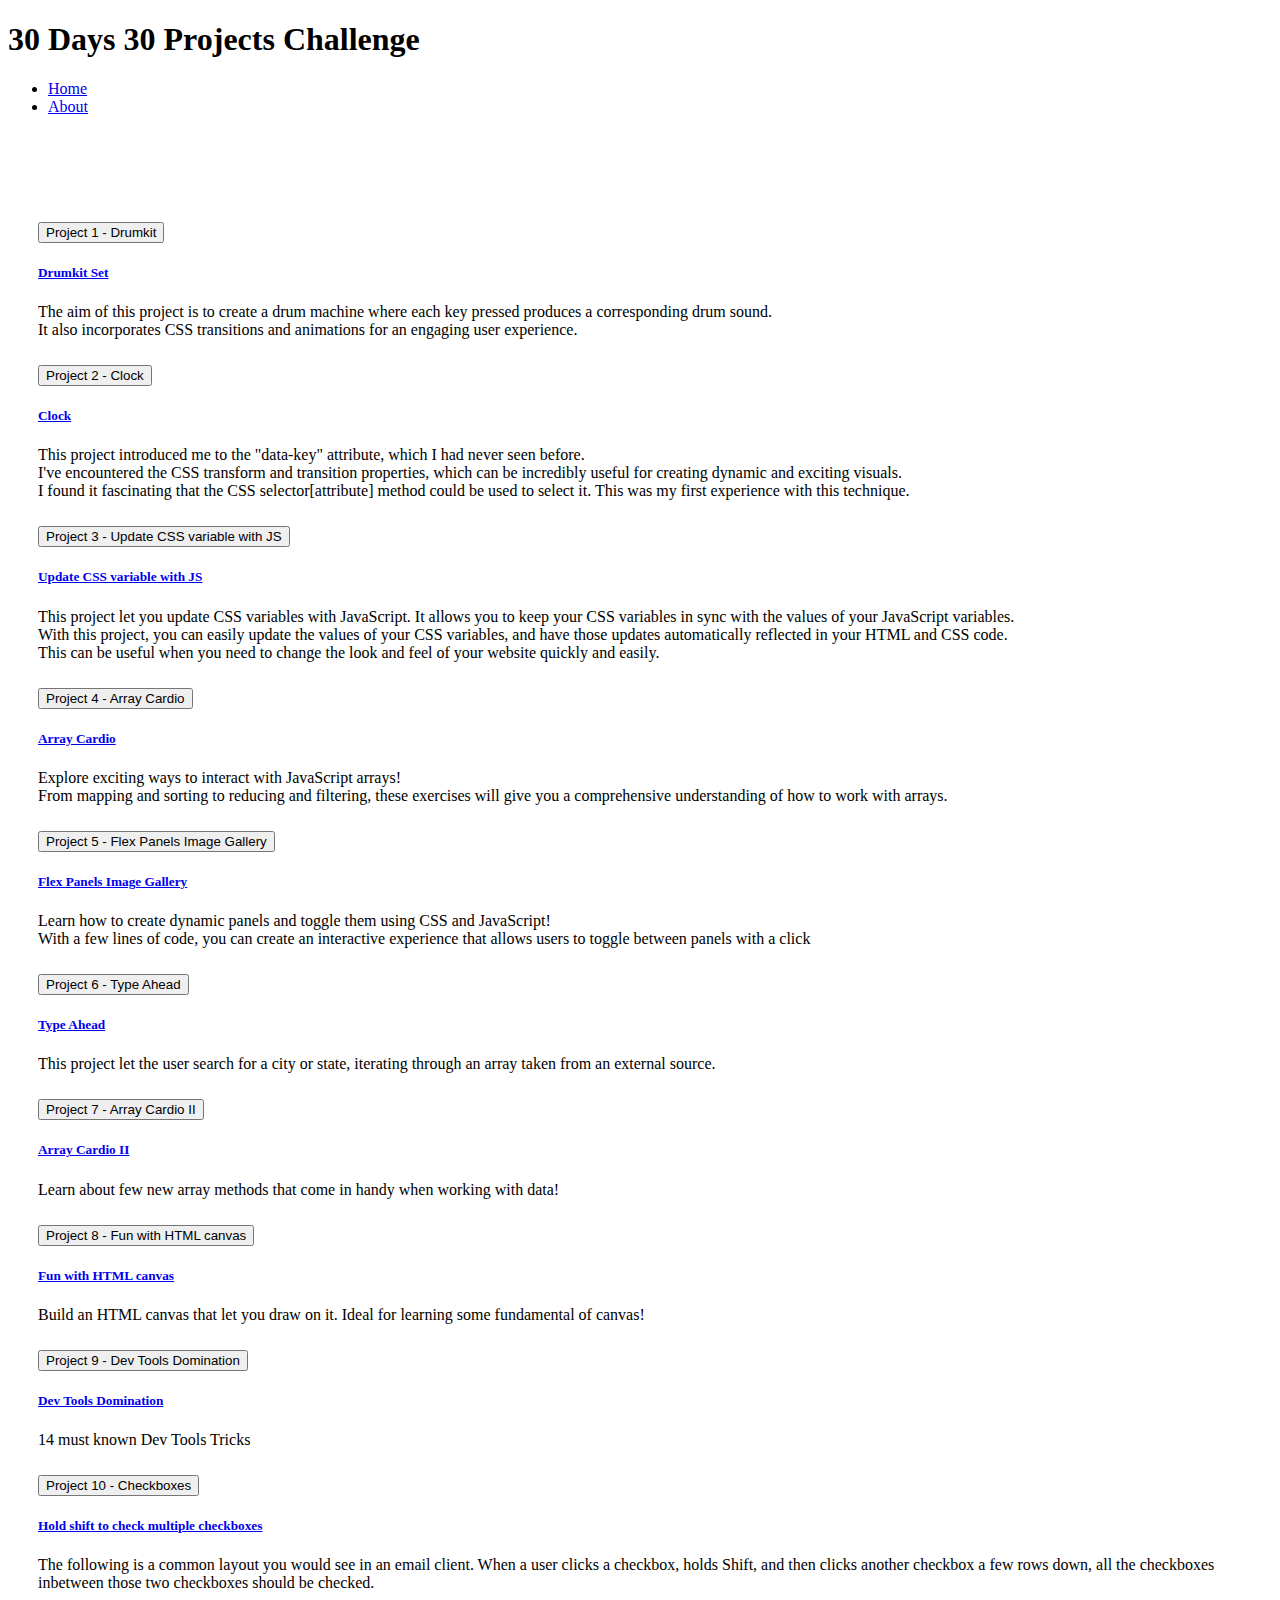
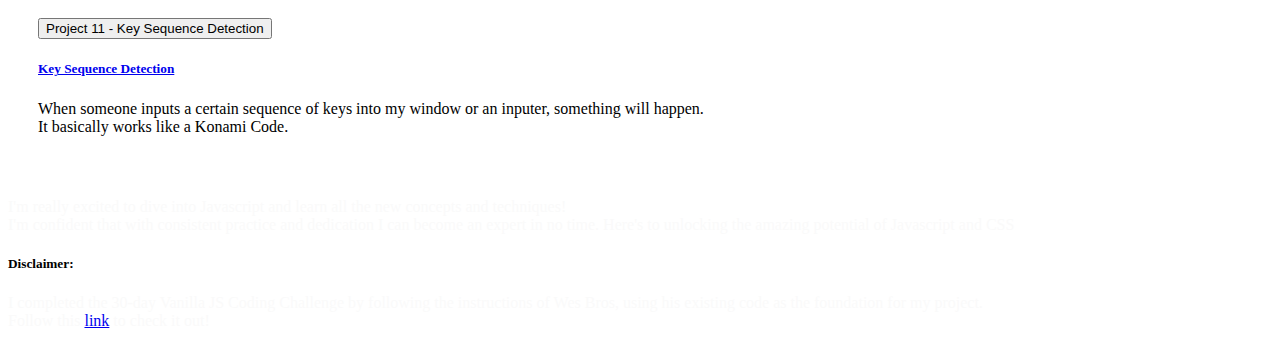
==== commit 5fb2499d: "complete project11 - Key Detenction" ====
--- a/index.html
+++ b/index.html
@@ -255,15 +255,17 @@
                 <h2 class="mb-0">
                     <button class="btn btn-link btn-block text-left collapsed" type="button" data-toggle="collapse"
                         data-target="#collapseEleven" aria-expanded="false" aria-controls="collapseEleven">
-                        Project 11 - Video Player
+                        Project 11 - Key Sequence Detection
                     </button>
                 </h2>
             </div>
             <div id="collapseEleven" class="collapse" aria-labelledby="headingEleven" data-parent="#accordionExample">
                 <div class="card-body">
-                    <h5><a href="/html files of each projects//day11-CustomHTML5VideoPlayer.html">Custom HTML5 Video Player</a></h5>
-                    <p>
-                        Build your own interface for a video player. Custom play and pause buttons, volume etc...
+                    <h5><a href="/html files of each projects/day11-KeySequenceDetection.html">Key Sequence Detection</a></h5>
+                    <p>
+                        When someone inputs a certain sequence of keys into my window or an inputer, something will happen.
+                        <br>
+                        It basically works like a Konami Code. 
                     </p>
                 </div>
             </div>
